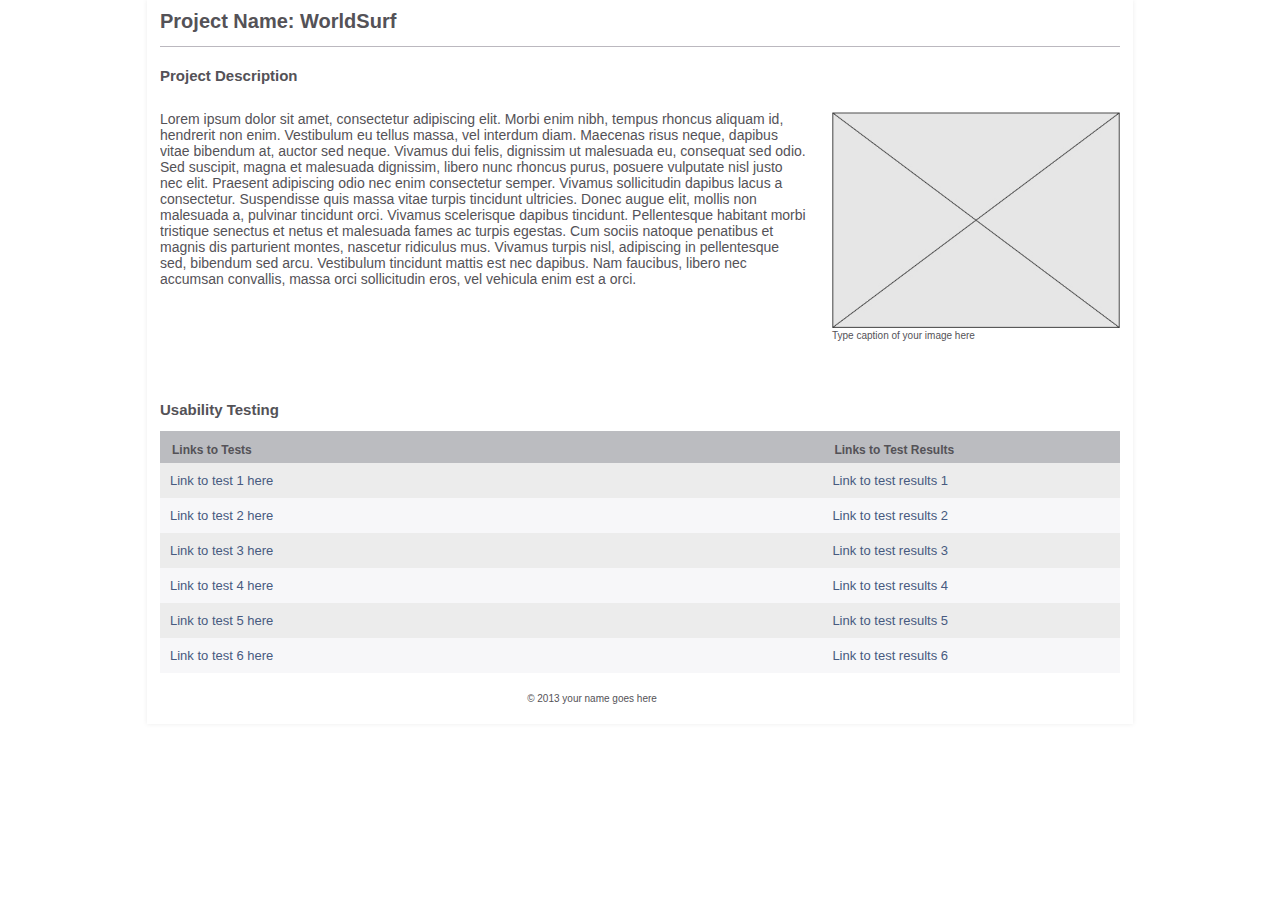
==== index.html @ 829d1d91 "Initial Post" ====
<!DOCTYPE html>
<!--[if lt IE 7]>      <html class="no-js lt-ie9 lt-ie8 lt-ie7"> <![endif]-->
<!--[if IE 7]>         <html class="no-js lt-ie9 lt-ie8"> <![endif]-->
<!--[if IE 8]>         <html class="no-js lt-ie9"> <![endif]-->
<!--[if gt IE 8]><!--> 
<html class="no-js"> <!--<![endif]-->
<head>
    <meta charset="utf-8">
    <title>WiU Template</title>
    <meta name="description" content="">
    <meta name="viewport" content="width=device-width">
    <link rel="stylesheet" href="css/main.css">
</head>
<body>

<div id="wrapper">
  <header>
     <h1>Project Name: WorldSurf</h1>
  </header>
  <section class="main">
    <h2 class="desc-title">Project Description</h2>
    <!-- Replace this text with your description of the project -->
    <p class="description">Lorem ipsum dolor sit amet, consectetur adipiscing elit. Morbi enim nibh, tempus rhoncus aliquam id, hendrerit non enim. Vestibulum eu tellus massa, vel interdum diam. Maecenas risus neque, dapibus vitae bibendum at, auctor sed neque. Vivamus dui felis, dignissim ut malesuada eu, consequat sed odio. Sed suscipit, magna et malesuada dignissim, libero nunc rhoncus purus, posuere vulputate nisl justo nec elit. Praesent adipiscing odio nec enim consectetur semper. Vivamus sollicitudin dapibus lacus a consectetur. Suspendisse quis massa vitae turpis tincidunt ultricies. Donec augue elit, mollis non malesuada a, pulvinar tincidunt orci. Vivamus scelerisque dapibus tincidunt. Pellentesque habitant morbi tristique senectus et netus et malesuada fames ac turpis egestas. Cum sociis natoque penatibus et magnis dis parturient montes, nascetur ridiculus mus. Vivamus turpis nisl, adipiscing in pellentesque sed, bibendum sed arcu. Vestibulum tincidunt mattis est nec dapibus. Nam faucibus, libero nec accumsan convallis, massa orci sollicitudin eros, vel vehicula enim est a orci.</p>
    <figure>
    <!--   add your image to the img folder 
      Replace the "img.jpg" with the name of your image  -->
      <img src="img/img.jpg" alt="your picture description goes here"  />
      <figcaption>Type caption of your image here</figcaption>    
    </figure>
  </section>
  <section class="sec">
    <h2>Usability Testing</h2>
    <table id="tests">
       <thead>
          <tr>
            <th>Links to Tests</th>
            <th>Links to Test Results</th> 
          </tr>
       </thead>
       <tbody>
          <tr class="odd">
             <td><a href="#">Link to test 1 here</a></td>
             <td><a href="">Link to test results 1</a></td>
          </tr>
          <tr>
             <td><a href="#">Link to test 2 here</a></td>
             <td><a href="">Link to test results 2</a></td>
          </tr>
          <tr class="odd">
             <td><a href="#">Link to test 3 here</a></td>
             <td><a href="">Link to test results 3</a></td>
          </tr>
          <tr>
             <td><a href="#">Link to test 4 here</a></td>
             <td><a href="#">Link to test results 4</a></td>
          </tr>
          <tr class="odd">
             <td><a href="#">Link to test 5 here</a></td>
             <td><a href="#">Link to test results 5</a></td>
          </tr>
          <!-- start link -->
          <tr>
             <td><a href="#">Link to test 6 here</a></td>
             <td><a href="#">Link to test results 6</a></td>
          </tr>
          <!-- end link -->
          <!-- to add a new link copy from start link to end link and paste here-->
       </tbody>
    </table>
  </section>
  
  <footer> &copy; 2013 your name goes here</footer>
  </div> <!-- #wrapper div ends here-->
</body>
</html>
---- css/main.css ----
/*-------------------------------------------  general -------------------------------------------------------*/
body{
	font-size: 62.5%;
	font-family: helvetica, arial, sans-serif;
	color:#545257; /*changes color of the whole text*/
	margin-top: 0;
}
#wrapper{
	width:960px;
	margin: 0 auto;
	padding-left: 1%;
	padding-right: 1%;
	-webkit-box-shadow: 0px 0px 5px #ececec;
	-moz-box-shadow:    0px 0px 5px #ececec;
	box-shadow:         0px 0px 5px #ececec;

}
/*-------------------------------------------  header -------------------------------------------------------*/

header{
	border-bottom: 1px solid #bbb8bf; /*changes color of border under project name*/
}
h1{
	margin-top: 0;
	padding-top: 10px;
}
h2{
	margin-top: 20px;
}
/*-------------------------------------------  table -------------------------------------------------------*/
table{
	background: #f7f7f9;  /*changes color of the background of the table*/
	border-collapse: collapse;
	width: 100%;
}
tr{
	display: table-row;
	border-color: inherit;
}
.odd{
	background: #ececec; /*changes color of the stripes table*/
}
th{
	text-align: left;
	padding: 1em 1em .5em;
	font-weight: bold;
	font-size: 120%;
	color: #545257;  /*changes color of table hd text*/
	background: #bbbcc0; /*changes color of table hd background*/
}
th:first-child{
	/*border-right: 1px solid #6a7680;*/
}
td{
	padding: 1em 1em;
	width: 69%;
}
td:first-child{
	/*border-right: 1px solid #6a7680;*/
}
/*-------------------------------------------  top section-------------------------------------------------------*/
.main{

	overflow: auto;
	/*border-bottom: 1px solid #bbb8bf;*/
}
.main p{
	width: 67.5%;
	float: left;
	font-size: 1.4em;

}
.main figure{
	float: right;
	margin: 15px 0 20px 0;
	width: 30%;

}
figure img{
	width: 100%;
}
.sec{
	clear: both;
	margin-top: 40px;
	
}

/*-------------------------------------------  links -------------------------------------------------------*/
a{
	text-decoration: none;
	font-size: 1.3em;
	color: #475a80;  /*changes color of the links*/
}
a:hover{
	text-decoration: underline;
}
/*-------------------------------------------  footer-------------------------------------------------------*/
footer{
	margin-top: 20px;
	margin-bottom: 20px;
	padding-bottom: 20px;
	text-align: center;
	width: 90%;
}
/* ------------------------------------------- Media Queries -------------------------------------------------------*/


	/* Smaller than standard 960 (devices and browsers) */
	@media only screen and (max-width: 959px) {
		#wrapper{
			width:98%;
		}	
	}
	/* Tablet Portrait size to standard 960 (devices and browsers) */
	@media only screen and (min-width: 768px) and (max-width: 959px) {

		#wrapper{
			width:98%;

		}
		.main figure{
			width: 35%;
		}
		.main figure img{
			width: 100%;	
		}
		.main p{
			width: 60%;	
		}
		td{
			width: 50%;
		}
	}

	/* All Mobile Sizes (devices and browser) */
	@media only screen and (max-width: 767px) {
		#wrapper{
			width: 95%;
	
		}
		.main, header, h2{
			padding-left: 1%;
			padding-right: 1%;
		}
		.main figure{
			width: 100%;
			float: right;
		}
		.main p{
			width: 98%;
		}
		.main figure img{
			width: 100%;
		}
		td{
			width: 50%;
		}
	}

	/* Mobile Landscape Size to Tablet Portrait (devices and browsers) */
	@media only screen and (min-width: 480px) and (max-width: 767px) {
		#wrapper{
			width: 98%;
			min-width: 480px;
			max-width: 767px;
		}
		.main p{
			width: 100%;
		}
		td{

			width: 50%;
		}
	}
	/* Mobile Portrait Size to Mobile Landscape Size (devices and browsers) */
	@media only screen and (max-width: 479px) {
		#wrapper{
			width: 96%;
		}
		figure {
			display: none;
		}
		figcaption{
			display: none;
		}
		.sec{
			margin-top: 10px;
		}
		tr{
			height: 44px;
			line-height: 44px;
		}
		td{
			width: 50%;
			
		}
	}
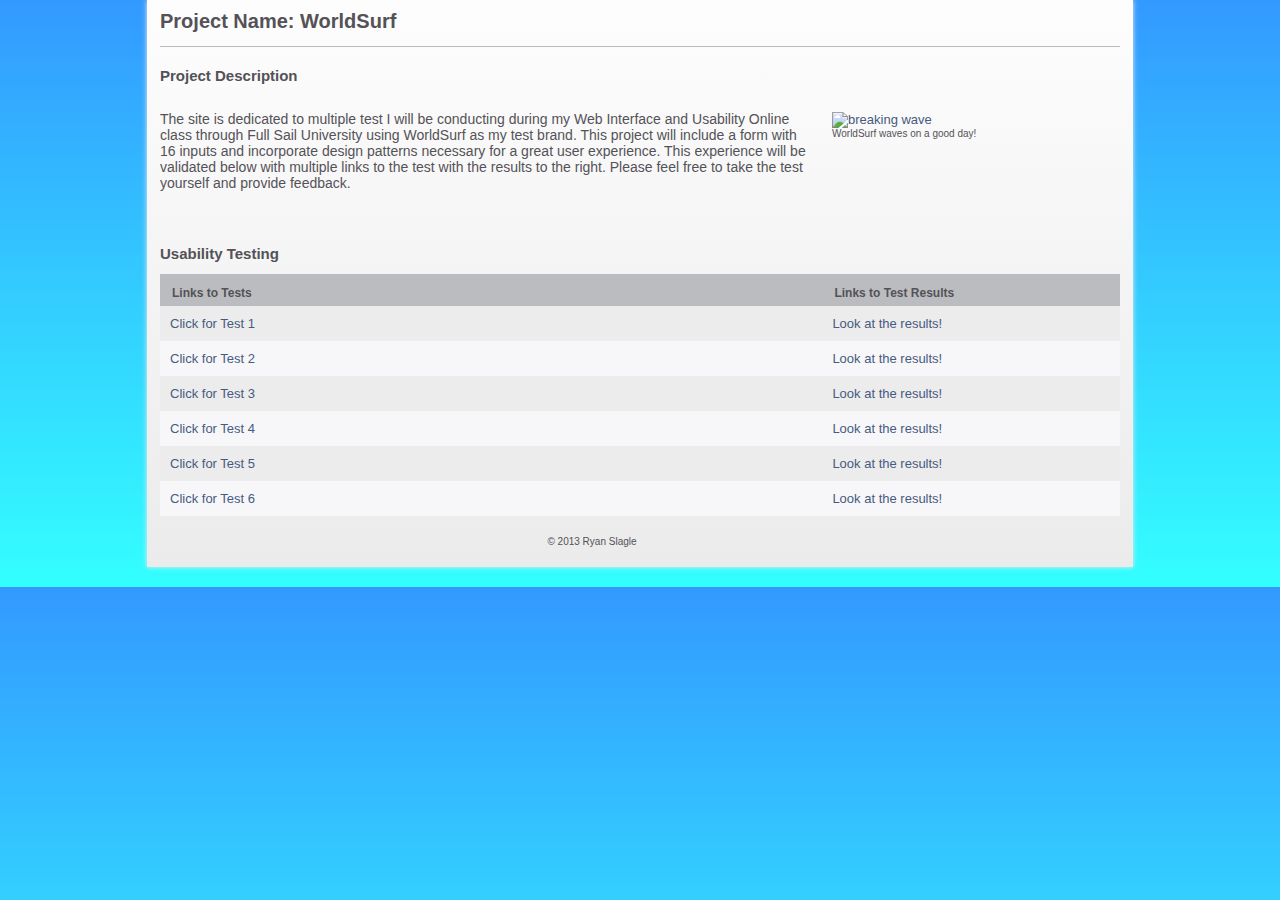
==== commit 30c7ab3f: "CSS Added to HTML" ====
--- a/index.html
+++ b/index.html
@@ -6,7 +6,7 @@
 <html class="no-js"> <!--<![endif]-->
 <head>
     <meta charset="utf-8">
-    <title>WiU Template</title>
+    <title>WorldSurf</title>
     <meta name="description" content="">
     <meta name="viewport" content="width=device-width">
     <link rel="stylesheet" href="css/main.css">
@@ -20,12 +20,12 @@
   <section class="main">
     <h2 class="desc-title">Project Description</h2>
     <!-- Replace this text with your description of the project -->
-    <p class="description">Lorem ipsum dolor sit amet, consectetur adipiscing elit. Morbi enim nibh, tempus rhoncus aliquam id, hendrerit non enim. Vestibulum eu tellus massa, vel interdum diam. Maecenas risus neque, dapibus vitae bibendum at, auctor sed neque. Vivamus dui felis, dignissim ut malesuada eu, consequat sed odio. Sed suscipit, magna et malesuada dignissim, libero nunc rhoncus purus, posuere vulputate nisl justo nec elit. Praesent adipiscing odio nec enim consectetur semper. Vivamus sollicitudin dapibus lacus a consectetur. Suspendisse quis massa vitae turpis tincidunt ultricies. Donec augue elit, mollis non malesuada a, pulvinar tincidunt orci. Vivamus scelerisque dapibus tincidunt. Pellentesque habitant morbi tristique senectus et netus et malesuada fames ac turpis egestas. Cum sociis natoque penatibus et magnis dis parturient montes, nascetur ridiculus mus. Vivamus turpis nisl, adipiscing in pellentesque sed, bibendum sed arcu. Vestibulum tincidunt mattis est nec dapibus. Nam faucibus, libero nec accumsan convallis, massa orci sollicitudin eros, vel vehicula enim est a orci.</p>
+    <p class="description">The site is dedicated to multiple test I will be conducting during my Web Interface and Usability Online class through Full Sail University using WorldSurf as my test brand. This project will include a form with 16 inputs and incorporate design patterns necessary for a great user experience. This experience will be validated below with multiple links to the test with the results to the right. Please feel free to take the test yourself and provide feedback.</p>
     <figure>
     <!--   add your image to the img folder 
       Replace the "img.jpg" with the name of your image  -->
-      <img src="img/img.jpg" alt="your picture description goes here"  />
-      <figcaption>Type caption of your image here</figcaption>    
+      <a href="https://www.flickr.com/photos/lanier67/249836791" title="breaking wave by Raul Lieberwirth, on Flickr"><img src="https://farm1.staticflickr.com/91/249836791_8c0c93bf0f_n.jpg" width="320" height="213" alt="breaking wave"></a>
+      <figcaption>WorldSurf waves on a good day!</figcaption>    
     </figure>
   </section>
   <section class="sec">
@@ -39,29 +39,29 @@
        </thead>
        <tbody>
           <tr class="odd">
-             <td><a href="#">Link to test 1 here</a></td>
-             <td><a href="">Link to test results 1</a></td>
+             <td><a href="#">Click for Test 1</a></td>
+             <td><a href="">Look at the results!</a></td>
           </tr>
           <tr>
-             <td><a href="#">Link to test 2 here</a></td>
-             <td><a href="">Link to test results 2</a></td>
+             <td><a href="#">Click for Test 2</a></td>
+             <td><a href="">Look at the results!</a></td>
           </tr>
           <tr class="odd">
-             <td><a href="#">Link to test 3 here</a></td>
-             <td><a href="">Link to test results 3</a></td>
+             <td><a href="#">Click for Test 3</a></td>
+             <td><a href="">Look at the results!</a></td>
           </tr>
           <tr>
-             <td><a href="#">Link to test 4 here</a></td>
-             <td><a href="#">Link to test results 4</a></td>
+             <td><a href="#">Click for Test 4</a></td>
+             <td><a href="#">Look at the results!</a></td>
           </tr>
           <tr class="odd">
-             <td><a href="#">Link to test 5 here</a></td>
-             <td><a href="#">Link to test results 5</a></td>
+             <td><a href="#">Click for Test 5</a></td>
+             <td><a href="#">Look at the results!</a></td>
           </tr>
           <!-- start link -->
           <tr>
-             <td><a href="#">Link to test 6 here</a></td>
-             <td><a href="#">Link to test results 6</a></td>
+             <td><a href="#">Click for Test 6</a></td>
+             <td><a href="#">Look at the results!</a></td>
           </tr>
           <!-- end link -->
           <!-- to add a new link copy from start link to end link and paste here-->
@@ -69,7 +69,7 @@
     </table>
   </section>
   
-  <footer> &copy; 2013 your name goes here</footer>
+  <footer> &copy; 2013 Ryan Slagle</footer>
   </div> <!-- #wrapper div ends here-->
 </body>
 </html>    
--- a/css/main.css
+++ b/css/main.css
@@ -2,8 +2,9 @@
 /*-------------------------------------------  general -------------------------------------------------------*/
 body{
 	font-size: 62.5%;
-	font-family: helvetica, arial, sans-serif;
+	font-family: roboto, arial, sans-serif;
 	color:#545257; /*changes color of the whole text*/
+	background-image:linear-gradient(#39F, #3FF);
 	margin-top: 0;
 }
 #wrapper{
@@ -11,6 +12,7 @@
 	margin: 0 auto;
 	padding-left: 1%;
 	padding-right: 1%;
+	background-image: linear-gradient(#FDFDFD, #EBEBEB);
 	-webkit-box-shadow: 0px 0px 5px #ececec;
 	-moz-box-shadow:    0px 0px 5px #ececec;
 	box-shadow:         0px 0px 5px #ececec;
@@ -94,6 +96,7 @@
 }
 a:hover{
 	text-decoration: underline;
+	color: #03F;
 }
 /*-------------------------------------------  footer-------------------------------------------------------*/
 footer{
